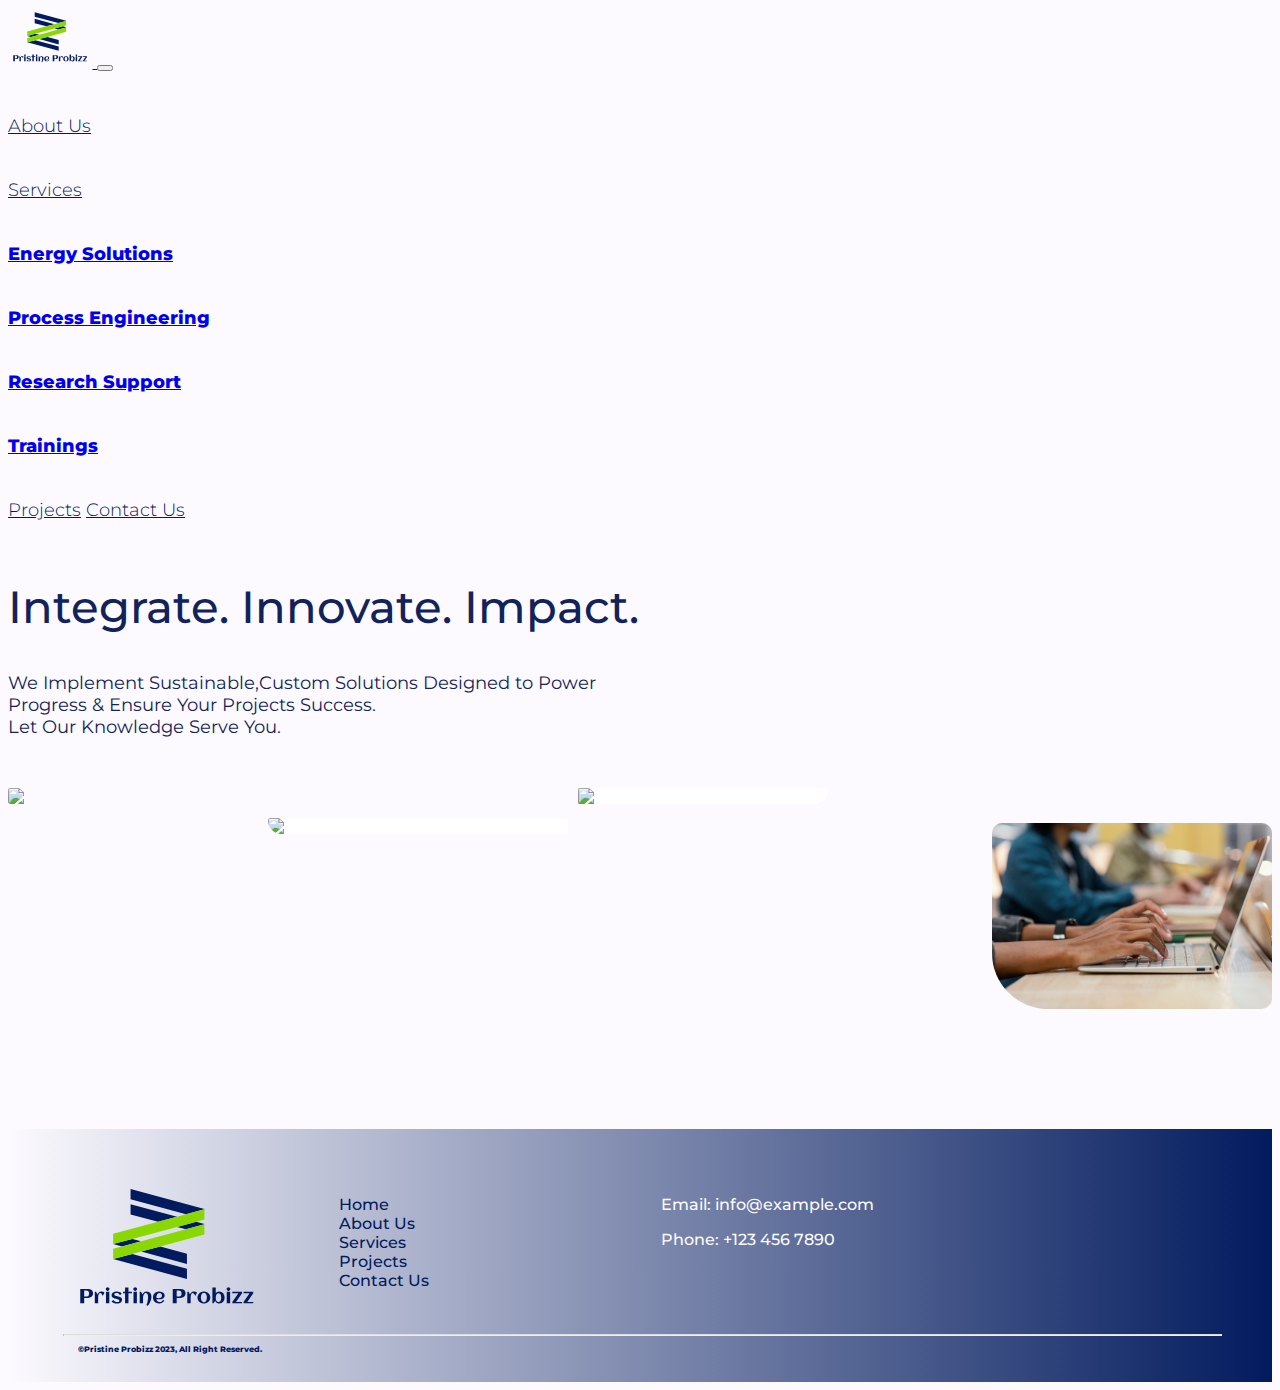
==== Index.html @ 3f5e2e8a "Add files via upload" ====
<!DOCTYPE html>
<html lang="en">

<head>
    <meta charset="UTF-8" />
    <meta name="viewport" content="width=device-width, initial-scale=1.0" />

    <!-- Bootstrap Style cdn link -->
    <link href="https://cdn.jsdelivr.net/npm/bootstrap@5.3.1/dist/css/bootstrap.min.css" rel="stylesheet"
        integrity="sha384-4bw+/aepP/YC94hEpVNVgiZdgIC5+VKNBQNGCHeKRQN+PtmoHDEXuppvnDJzQIu9" crossorigin="anonymous">

    <!-- custom style sheet -->
    <link rel="stylesheet" href="/Style.css" />

    <!-- bootstrap javascript and popper -->
    <script src="https://cdn.jsdelivr.net/npm/@popperjs/core@2.11.8/dist/umd/popper.min.js"
        integrity="sha384-I7E8VVD/ismYTF4hNIPjVp/Zjvgyol6VFvRkX/vR+Vc4jQkC+hVqc2pM8ODewa9r" crossorigin="anonymous">
    </script>
    <script src="https://cdn.jsdelivr.net/npm/bootstrap@5.3.1/dist/js/bootstrap.bundle.min.js"
        integrity="sha384-HwwvtgBNo3bZJJLYd8oVXjrBZt8cqVSpeBNS5n7C8IVInixGAoxmnlMuBnhbgrkm" crossorigin="anonymous">
    </script>

    <title>Pristine Probizz</title>
</head>

<body class="about-container">

    <nav class="navbar navbar-expand-lg about-nav px-4 px-lg-5">
        <a href="Index.html" class="navbar-brand d-flex align-items-center about-nav">
            <img src="/images/color_logo_transparent.svg" style="height:60px" alt="svg as an image" />
            <!-- <h1 class="m-0 text-logo fw-light">Pristine Probizz</h1> -->
        </a>
        <button type="button" class="navbar-toggler me-0" data-bs-toggle="collapse" data-bs-target="#navbarCollapse">
            <span class="navbar-toggler-icon"></span>
        </button>
        <div class="collapse navbar-collapse " id="navbarCollapse">
            <div class="navbar-nav ms-auto p-4 p-lg-0 ">
                <a href="About.html" class="nav-item nav-link about-nav active fw-light">About Us</a>
                <div class="nav-item dropdown">
                    <a href="#" class="nav-link about-nav dropdown-toggle fw-light" data-bs-toggle="dropdown"
                        aria-expanded="false">Services</a>
                    <div class="dropdown-menu bg-light m-0">
                        <a href="EnergySolutions" class="dropdown-item">Energy Solutions</a>
                        <div class="dropdown-divider"></div>
                        <a href="ProcessEngineering.html" class="dropdown-item">Process Engineering</a>
                        <div class="dropdown-divider"></div>
                        <a href="ResearchSupport.html" class="dropdown-item">Research Support</a>
                        <div class="dropdown-divider"></div>
                        <a href="Trainings.html" class="dropdown-item">Trainings</a>

                    </div>
                </div>
                <a href="Projects.html" class="nav-item nav-link about-nav fw-light">Projects</a>

                <!-- <a href="/Blog" class="nav-item nav-link about-nav fw-light">Blog</a> -->

                <a href="Contact-Us.html" class="nav-item nav-link about-nav fw-light">Contact Us</a>

            </div>

        </div>
    </nav>

    <div class="container home-container">
        <div class="row">
            <div class="home-header text-center">
                <h2 class="text-font-weight">Integrate. Innovate. Impact.</h2>
                <p class="text-font-weight">We Implement Sustainable,Custom Solutions Designed to
                    Power <br>Progress & Ensure Your Projects Success.
                    <br>Let Our Knowledge Serve You.</p>

            </div>
            <div class="home-img-group ">
                <img class="image1" src="/images/many-solar-panels.jpg"></img>
                <img class="image2" src="/images/home-pro-eng.jpg"></img>
                <img class="image3" src="/images/home-research-support.jpg"></img>
                <img class="image4" src="/images/home-train.jpg"></img>

            </div>

        </div>
    </div>

    <!-- footer Start -->

    <footer class="site-footer">
        <div class="footer-container">
            <div class="footer-logo">
                <img src="/images/color_logo_transparent.svg" style="height:140px" alt="svg as an image" />
            </div>
            <div class="footer-links text-font-weight ">
                <!-- <h3>Quick Links</h3> -->
                <ul>
                    <li><a href="#">Home</a></li>
                    <li><a href="#">About Us</a></li>
                    <li><a href="#">Services</a></li>
                    <li><a href="#">Projects</a></li>
                    <li><a href="#">Contact Us</a></li>
                </ul>
            </div>
            <div class="footer-contact text-font-weight">
              
                <p>Email: info@example.com</p>
                <p>Phone: +123 456 7890</p>
            </div>
            
        </div>
        <div class="copyright">
            <hr class="horizontal-rule">
            <p>&copy;Pristine Probizz 2023, All Right Reserved.</p>

        </div>
       
    </footer>


    
    <!-- Copyright End -->

</body>

</html>
---- Style.css ----
/* @import url('https://fonts.googleapis.com/css2?family=Playfair+Display:ital,wght@0,400;0,500;0,800;1,600&display=swap'); */
@import url('https://fonts.googleapis.com/css2?family=Montserrat:ital,wght@0,100..900;1,100..900&display=swap');

:root {
    --primary: #021b5e;
    --secondary: #8ad803;
    --light: #FCF7F7;
    --dark: #404A3D;
}

.fw-bold {
    font-weight: 700 !important;
}

.fw-medium {
    font-weight: 600 !important;
}

.fw-semi-bold {
    font-weight: 500 !important;
}

.fw-light {
    font-weight: 300 !important;
}

body {

    font-family: "Montserrat", sans-serif;
    font-weight: 800;
    font-size: 24px;

}

.home-container {
    height: 550px;
}

.home-header {
    margin-top: 30px;
    color: #12235B;

}

.home-header h2 {
    font-size: 45px;
}

.home-header p {
    margin-top: 30px;
    font-size: 18px;
    font-weight: 400;
}

.home-img-group {
    margin-top: 300px;
    transform: translateY(-250px);
    border: none;
    margin-bottom: 0px;
}

.image1 {
    width: 250px;
    height: auto;
    float: left;
    border-radius: 10px 10px 56px 10px;

}

.image2 {
    width: 300px;
    height: auto;
    margin-top: 30px;
    margin-left: 10px;
    background-color: white;
    float: left;
    border-radius: 10px 10px 10px 56px;
}

.image3 {
    width: 250px;
    height: auto;
    margin-left: 10px;
    background-color: white;
    float: left;
    border-radius: 10px 10px 76px 10px;
}

.image4 {
    width: 280px;
    height: auto;
    margin-top: 35px;
    /* margin-left: 10px; */
    background-color: white;
    border-radius: 10px 10px 10px 56px;

    float: right;
}


.navi-link,
.services-navbar {
    /* color: #12235B; */
    color: #F7F7F7;
    font-family: "Montserrat", sans-serif;
    font-size: large;
    line-height: 4rem;
}

.nav-link h5 {
    font-style: italic;
    line-height: 4rem;

}


/* About Page */
.about-container {
    background: #FCFAFF;
}

.about-nav {
    color: #021b5e;
    font-family: "Montserrat", sans-serif;
    font-size: large;
    line-height: 4rem;

}

.about-experience {
    background-color: #021b5e;
    color: whitesmoke;
    position: absolute;
    width: 100%;
    height: 100%;
    right: -45px;
    bottom: -45px;
    display: flex;
    flex-direction: column;
    align-items: center;
    justify-content: center;
}

/*** Service ***/
.service-item {
    position: relative;
    border-radius: 8px;
    box-shadow: 0 0 45px rgba(0, 0, 0, .07);
}

.text-logo-img {
    display: none;
}

.service-item .service-img {
    position: absolute;
    width: 100%;
    height: 100%;
    top: 0;
    left: 0;
    border-radius: 8px;
    overflow: hidden;
    z-index: -1;
}

.service-item .service-img img {
    position: absolute;
    width: 100%;
    height: 100%;
    left: 0;
    object-fit: cover;
    border-radius: 10px;
}

.service-item .service-img::before {
    position: absolute;
    content: "";
    width: 100%;
    height: 100%;
    top: 0;
    left: 0;
    background: rgba(0, 0, 0, .5);
    border-radius: 10px;
    z-index: 1;
}

.service-item .service-img::after {
    position: absolute;
    content: "";
    width: 100%;
    height: 100%;
    top: 0;
    left: 0;
    background: #FFFFFF;
    transition: .5s ease-out;
    z-index: 2;
}

.service-item:hover .service-img::after {
    width: 0;
    left: auto;
    right: 0;
}

.service-item .service-text .service-icon {
    width: 140px;
    height: 140px;
    padding: 15px;
    margin-top: -70px;
    margin-bottom: 40px;
    background: #FFFFFF;
    border-radius: 140px;
    overflow: hidden;
    box-shadow: 0 0 60px rgba(0, 0, 0, .1);
}

.service-item .service-text h5,
.service-item .service-text p {
    transition: .5s;
}

.service-item:hover .service-text h5,
.service-item:hover .service-text p {
    color: #FFFFFF;
    font-size: 24px;
}

.service-item:hover .service-text li {
    color: #FFFFFF;
    font-size: 24px;
}

.service-item .service-text .btn {
    color: var(--secondary);
    background: #FFFFFF;
    box-shadow: 0 0 45px rgba(0, 0, 0, .25);
}

.service-item .service-text .btn:hover {
    color: var(--dark);
    background: var(--secondary);
}

.copyright {
    font-size: 8px;
    color: #021b5e;
}

.horizontal-rule {
    border-top: 1px solid #ddd;
    margin-left: 55px;
    margin-right: 50px;
}

.copyright p {
    margin-left: 70px;
}

.square-color-dark {
    background-color: #021b5e;
}

.square-color-light {
    background-color: #e7e9ee;
    color: #1B1212;
}

.team-card {
    color: #021b5e;
}

/*** Team ***/
.team-item {
    position: relative;
    text-align: center;
    border-radius: 8px;
    box-shadow: 0 0 45px rgba(0, 0, 0, .07);
}

.team-item .btn {
    border-color: transparent;
    box-shadow: 0 0 45px rgba(0, 0, 0, .2);
}

/* Energy Solutions page */
.Hero-section {
    width: 100vw;
    height: 564px;
    display: inline-flex;
}

.section-title {
    /* display: inline-block; */
    margin-left: 50px;
    margin-top: 120px;


}

.section-title2 {
    margin-left: 30px;
    margin-top: 120px;
}

.section-title h2 {
    text-align: left;
    line-height: 1em;
    font-weight: 600;
    font-size: 57px;
    /* color: #021b5e; */
    text-shadow: 1px 1px 1px #021b5e;

}

.section-title span {
    text-shadow: none;
}

.section-title p {
    font-weight: 300;
    margin-top: 30px;
    color: #404A3D;
}

.background-section {
    /* display: inline-block; */
    margin-left: 30px;
    margin-top: 30px;

}

.background-section img {

    margin-left: 40px;
    width: 540px;
    height: auto;
    border-radius: 48px;
    margin-top: 0px;
    margin-bottom: 20px;
    min-height: 500px;
    color: white;
    text-align: center;

}

.background-section-training img {
    margin-left: 120px;
    width: 1040px;
    height: 450px;
    border-radius: 48px;
    margin-top: 10px;
    margin-bottom: 0px;
    /* min-height: 500px; */
    color: white;
    text-align: center;
}

.background-section p {
    margin-top: 60px;
    font-size: 1.7rem;
    /* padding-left: 250px; */
    margin-left: 260px;
}

.text-font-weight {
    font-weight: 500;
}

.esfont {
    font-size: 20px;
    text-align: justify;
    color: #1B1212;
}

.esfont2 {
    font-size: 24px;
    text-align: justify;
    color: #021b5e;
}

.parallax-text {
    text-align: justify;
}

.row-reverse-img {
    width: 100vw;
    height: 350px;
}

.postcard {
    flex-wrap: wrap;
    display: flex;
    box-shadow: 0 4px 21px -12px rgba(0, 0, 0, 0.66);
    border-radius: 10px;
    margin: 0 0 1rem 0;
    overflow: hidden;
    position: relative;
    color: #fcfaff;
}

/* card start */

h2 {
    font-weight: 900
}

.container-fluid {
    max-width: 100vw;
}

.card {
    background: #FCFDFF;
    box-shadow: 0 6px 10px rgba(0, 0, 0, .08), 0 0 6px rgba(0, 0, 0, .05);
    transition: .3s transform cubic-bezier(.155, 1.105, .295, 1.12), .3s box-shadow, .3s -webkit-transform cubic-bezier(.155, 1.105, .295, 1.12);
    border: 0;
    border-radius: 1rem;
    width: auto;
}

.card2 {
    background: #fcfaff;
    box-shadow: 0 6px 10px rgba(0, 0, 0, .08), 0 0 6px rgba(0, 0, 0, .05);
    transition: .3s transform cubic-bezier(.155, 1.105, .295, 1.12), .3s box-shadow, .3s -webkit-transform cubic-bezier(.155, 1.105, .295, 1.12);
    border: 0;
    /* border-radius: 1rem; */
    width: auto;
}

.card-img,
.card-img-top {
    border-top-left-radius: calc(1rem - 1px);
    border-top-right-radius: calc(1rem - 1px)
}

.card-img-top {
    width: 100%;
    max-height: 180px;
    object-fit: contain;
    padding: 30px
}

.card h2 {
    font-size: 1rem
}

.card:hover {
    transform: scale(1.05);
    box-shadow: 0 10px 20px rgba(0, 0, 0, .12), 0 4px 8px rgba(0, 0, 0, .06)
}

.svg-img {
    height: 30vh;
    max-width: 20vw;
}

.solutions-bg {
    background-color: #fcfaff;
}

.card-bg {
    background-color: #fcfaff;
}

/* Process Engineering */
.background-section2 {
    background-image: url('images/chem-pro.jpg');
    background-size: cover;
    background-position: center;
    min-height: 500px;
    color: white;
    text-align: center;


}

.box-image {
    height: 100vh;
    /* width: 100vw; */
}

.index {
    z-index: 2;
}

.sm-pop {
    background-color: #021b5e;
    color: #8ad803;
}

/* Research Support */
.background-section3 {
    background-image: url('images/library.jpg');
    background-size: cover;
    background-position: center;
    min-height: 250px;
    color: white;
    text-align: center;

}


.entrepreneurship-section {
    border-style: solid;
    border-radius: 20px;
    border-color: #021b5e;
    height: 400px;
    box-sizing: border-box;
    line-height: 1.3rem;
    margin-top: 5px;

}

.process-eng-section {
    border-style: solid;
    border-radius: 20px;
    border-color: #021b5e;
    height: 450px;
    box-sizing: border-box;

    line-height: 1.3rem;
}

.project-mgt-section {
    border-style: solid;
    border-radius: 20px;
    border-color: #021b5e;
    height: 450px;
    box-sizing: border-box;

    line-height: 1.3rem;
}

.text-color-training {
    color: #021b5e;
}



/* projects page */
.project-filter {
    justify-items: center;
    text-align: center;
    margin-inline: 5px 10px;
}

.grid--xl {
    display: grid;
    gap: 1.75rem;
}

.project-container {
    margin-left: 50px;
    margin-right: 50px;
}

.filter-tags {
    padding: 15px;
    border: .2rem solid #021b5e;
    border-radius: 20px;
    /* /* max-width: fit-content; */
    max-width: fit-content;
    display: flex;
    align-items: center;
    justify-content: center;
    flex-wrap: wrap;
    font-size: 20px;
    gap: 0.5rem clamp(.5rem, 1vw, 1rem);
}

.filter-btn-color {
    background-color: #021b5e;
}

.port-image {
    width: 100%;
    border-radius: 48px;
}

.col-md-3 {
    margin-bottom: 20px;
}

.each-item {
    position: relative;
    overflow: hidden;
}

.each-item:hover .cap2,
.each-item:hover .cap1 {
    left: 0px;
}

.cap1 {
    position: absolute;
    width: 100%;
    height: 70%;
    background: rgba(255, 255, 255, 0.5);
    top: 0px;
    left: -100%;
    padding: 10px;

    transition: all .5s;
}

.cap2 {
    position: absolute;
    width: 100%;
    height: 30%;
    background: rgba(0, 178, 255, 0.5);
    bottom: 0px;
    left: 100%;
    padding: 10px;

    transition: all .5s;
}
.training-section{
    margin: 20px 0px 0px 30px;
    
}

/* Footer */
.site-footer {
    height:fit-content;
    background: linear-gradient(to right, #FCFAFF, #021b5e);;
    color:#FCFAFF ;
    padding: 20px 0;
}

.footer-container {
    display: flex;
    flex-wrap: wrap;
    justify-content: space-between;
    padding: 0 10px;
}

.footer-logo img {
    margin-left: 50px;
    margin-top: 30px;
}

.footer-links,
.footer-contact {
    margin-top: 30px;
    font-size: medium;
}

.footer-logo,
.footer-links,
.footer-contact {
    flex: 1;
    min-width: 200px;
    margin-bottom: 5px;
}

.footer-links ul {
    list-style: none;
    padding: 0;
}

.footer-links ul li a {
    color: #021b5e;
    text-decoration: none;
}

.footer-links h3 {
    margin-top: 0;
    font-size: medium;

}

@media only screen and (max-width:767px) {
    body {
        background-image: url(images/skyscraper.jpg);
        height: 100vh;
    }

    .text-logo-h1 {
        display: none;
    }

    .text-logo-img {
        display: inline;
    }

    .m-navbar {
        background-color: #F7F7F7;
    }

    .background-section p {
        display: none;
    }

    .flex-row-reverse-mobile {
        flex-wrap: wrap;
        display: flex;
        flex-direction: row;
        align-items: flex-start;
        text-align: left;
    }

    .services-navbar {
        color: black;
    }

    .mobile-svg {
        display: none;


    }

    .footer-container {
        flex-direction: column;
        align-items: center;
    }

    .footer-logo,
    .footer-links,
    .footer-contact {
        min-width: 100%;
        text-align: center;
    }
}
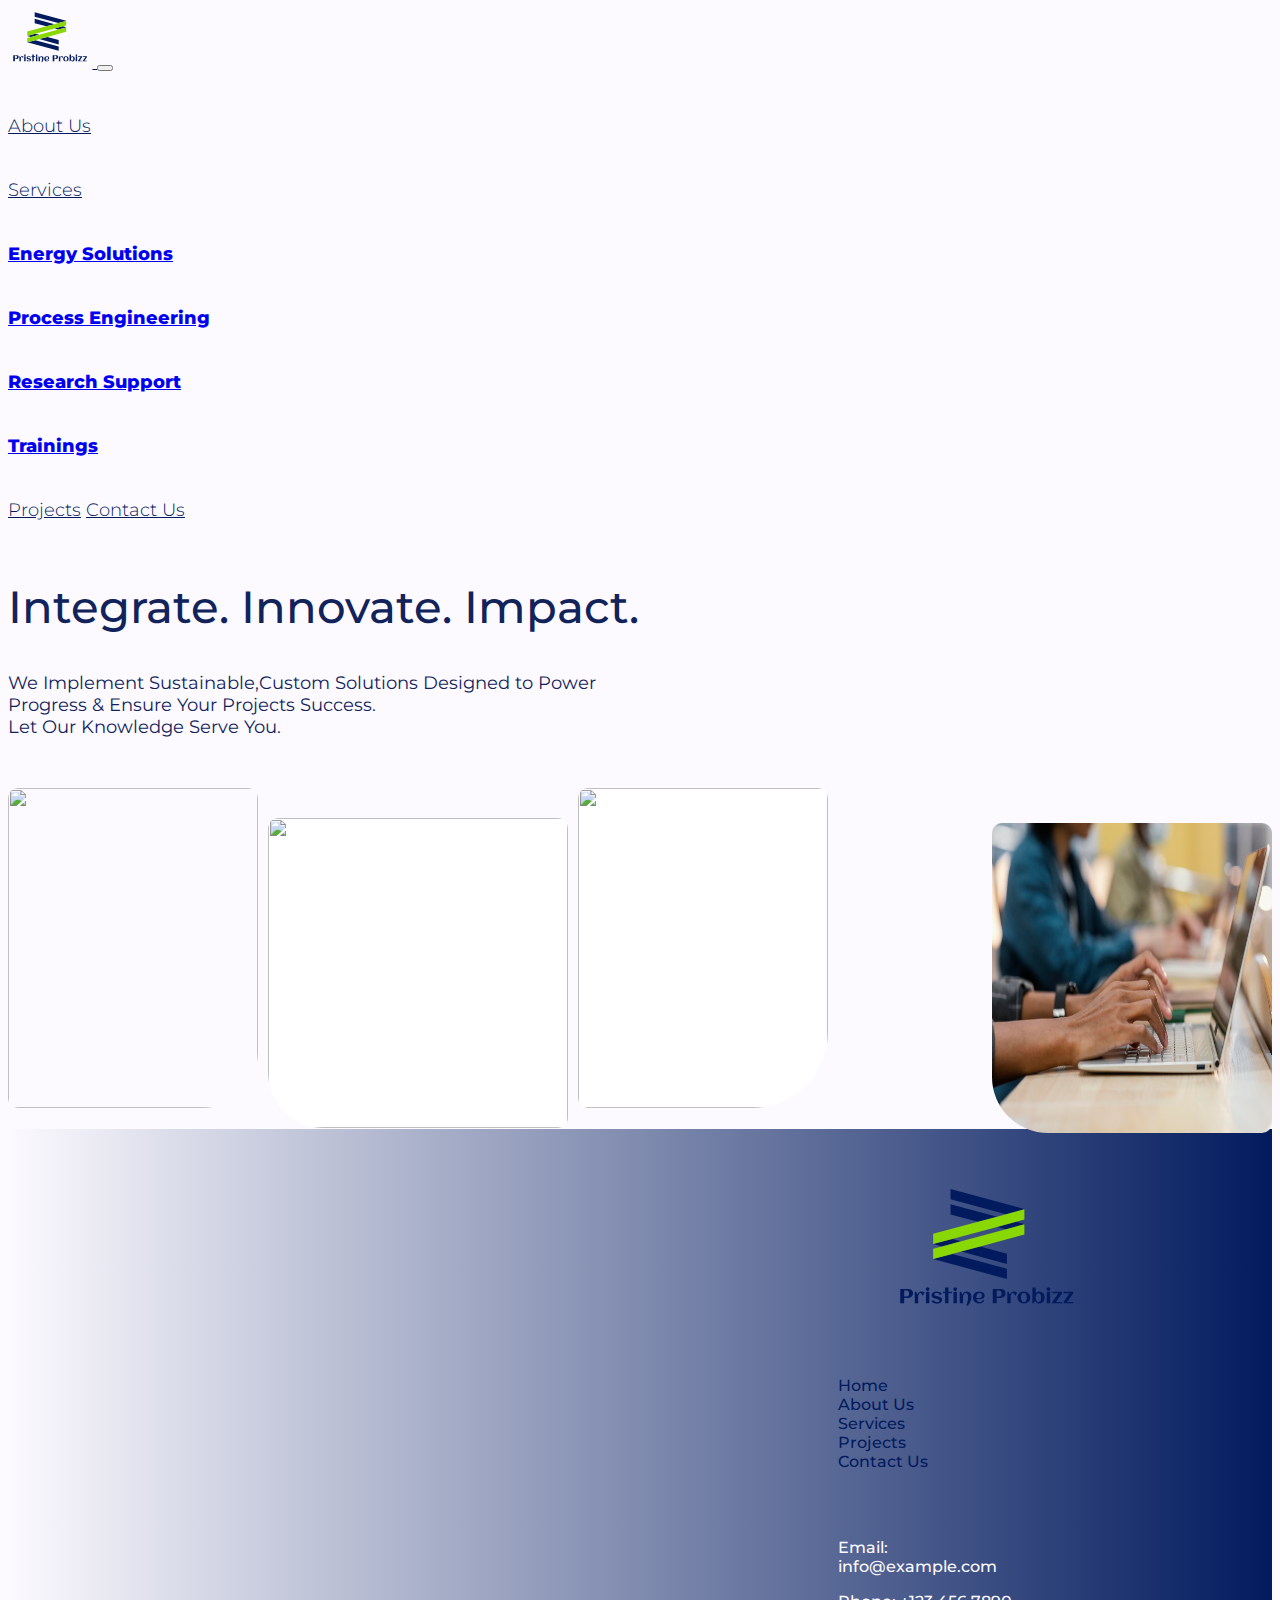
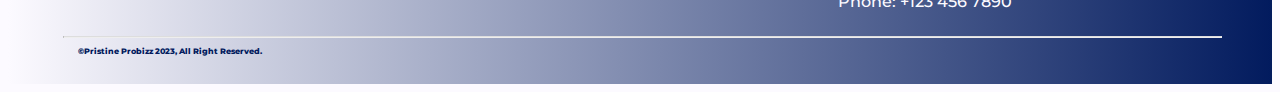
==== commit c6431c42: "Update and rename index.html to Index.html" ====
--- a/Index.html
+++ b/Index.html
@@ -10,7 +10,7 @@
         integrity="sha384-4bw+/aepP/YC94hEpVNVgiZdgIC5+VKNBQNGCHeKRQN+PtmoHDEXuppvnDJzQIu9" crossorigin="anonymous">
 
     <!-- custom style sheet -->
-    <link rel="stylesheet" href="/Style.css" />
+    <link rel="stylesheet" href="Style.css" />
 
     <!-- bootstrap javascript and popper -->
     <script src="https://cdn.jsdelivr.net/npm/@popperjs/core@2.11.8/dist/umd/popper.min.js"
@@ -27,7 +27,7 @@
 
     <nav class="navbar navbar-expand-lg about-nav px-4 px-lg-5">
         <a href="Index.html" class="navbar-brand d-flex align-items-center about-nav">
-            <img src="/images/color_logo_transparent.svg" style="height:60px" alt="svg as an image" />
+            <img src="images/color_logo_transparent.svg" style="height:60px" alt="svg as an image" />
             <!-- <h1 class="m-0 text-logo fw-light">Pristine Probizz</h1> -->
         </a>
         <button type="button" class="navbar-toggler me-0" data-bs-toggle="collapse" data-bs-target="#navbarCollapse">
@@ -71,10 +71,10 @@
 
             </div>
             <div class="home-img-group ">
-                <img class="image1" src="/images/many-solar-panels.jpg"></img>
-                <img class="image2" src="/images/home-pro-eng.jpg"></img>
-                <img class="image3" src="/images/home-research-support.jpg"></img>
-                <img class="image4" src="/images/home-train.jpg"></img>
+                <img class="image1" src="images/many-solar-panels.jpg"></img>
+                <img class="image2" src="images/home-pro-eng.jpg"></img>
+                <img class="image3" src="images/home-research-support.jpg"></img>
+                <img class="image4" src="images/home-train.jpg"></img>
 
             </div>
 
@@ -86,7 +86,7 @@
     <footer class="site-footer">
         <div class="footer-container">
             <div class="footer-logo">
-                <img src="/images/color_logo_transparent.svg" style="height:140px" alt="svg as an image" />
+                <img src="images/color_logo_transparent.svg" style="height:140px" alt="svg as an image" />
             </div>
             <div class="footer-links text-font-weight ">
                 <!-- <h3>Quick Links</h3> -->
@@ -119,4 +119,4 @@
 
 </body>
 
-</html>+</html>
--- a/Style.css
+++ b/Style.css
@@ -61,7 +61,7 @@
 
 .image1 {
     width: 250px;
-    height: auto;
+    height: 320px;
     float: left;
     border-radius: 10px 10px 56px 10px;
 
@@ -69,7 +69,7 @@
 
 .image2 {
     width: 300px;
-    height: auto;
+    height: 310px;
     margin-top: 30px;
     margin-left: 10px;
     background-color: white;
@@ -79,7 +79,7 @@
 
 .image3 {
     width: 250px;
-    height: auto;
+    height: 320px;
     margin-left: 10px;
     background-color: white;
     float: left;
@@ -88,7 +88,7 @@
 
 .image4 {
     width: 280px;
-    height: auto;
+    height: 310px;
     margin-top: 35px;
     /* margin-left: 10px; */
     background-color: white;
@@ -719,4 +719,4 @@
         min-width: 100%;
         text-align: center;
     }
-}+}
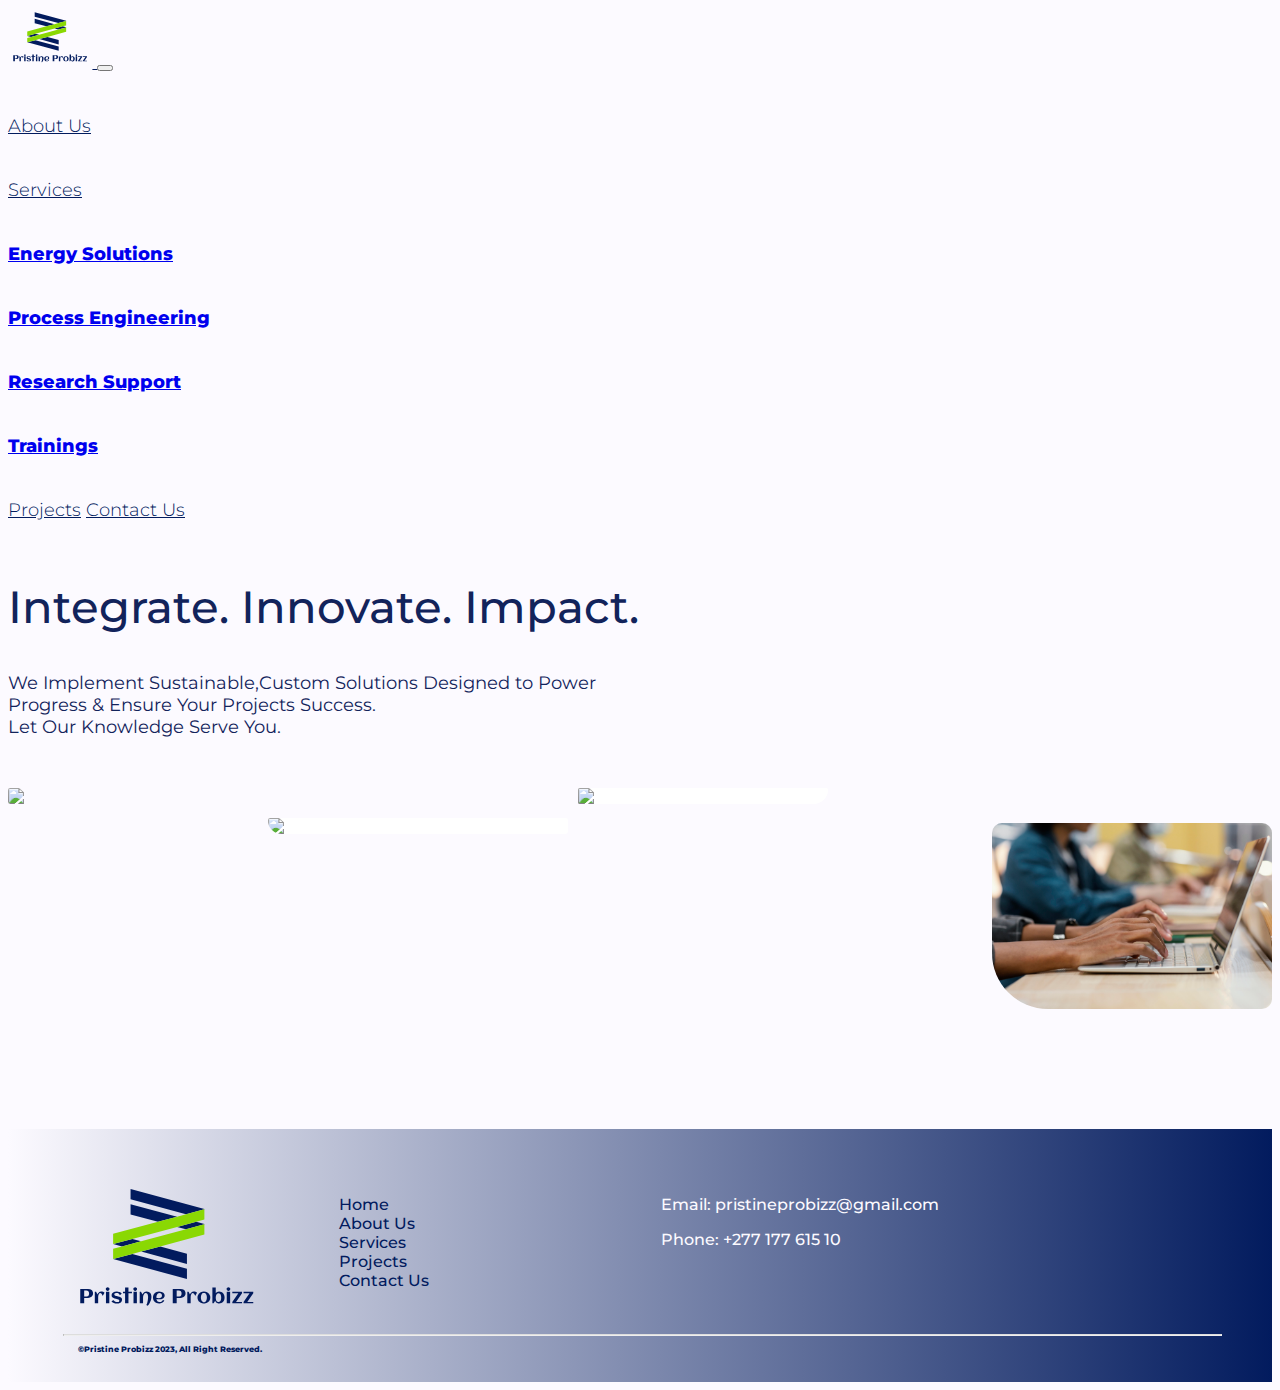
==== commit 807bfc0c: "Update Index.html" ====
--- a/Index.html
+++ b/Index.html
@@ -100,8 +100,8 @@
             </div>
             <div class="footer-contact text-font-weight">
               
-                <p>Email: info@example.com</p>
-                <p>Phone: +123 456 7890</p>
+                <p>Email: pristineprobizz@gmail.com</p>
+                <p>Phone: +277 177 615 10</p>
             </div>
             
         </div>
--- a/Style.css
+++ b/Style.css
@@ -61,7 +61,7 @@
 
 .image1 {
     width: 250px;
-    height: 320px;
+    height: auto;
     float: left;
     border-radius: 10px 10px 56px 10px;
 
@@ -69,7 +69,7 @@
 
 .image2 {
     width: 300px;
-    height: 310px;
+    height: auto;
     margin-top: 30px;
     margin-left: 10px;
     background-color: white;
@@ -79,7 +79,7 @@
 
 .image3 {
     width: 250px;
-    height: 320px;
+    height: auto;
     margin-left: 10px;
     background-color: white;
     float: left;
@@ -88,7 +88,7 @@
 
 .image4 {
     width: 280px;
-    height: 310px;
+    height: auto;
     margin-top: 35px;
     /* margin-left: 10px; */
     background-color: white;
